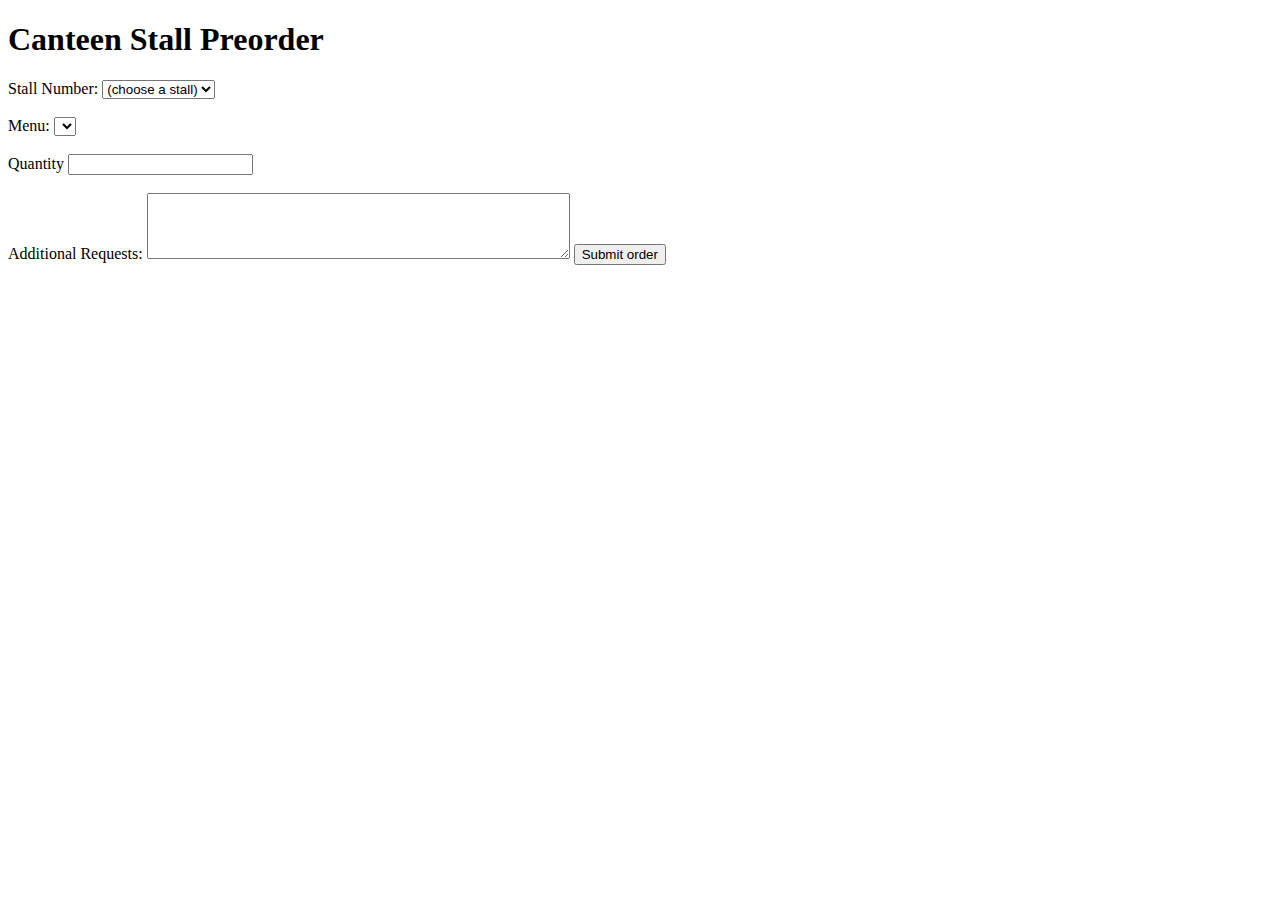
==== templates/index.html @ 76e3420b "Initial commit" ====
<!DOCTYPE html>
<html>
<head>
  <meta charset="utf-8">
  <title>Canteen Stall Preorder</title>
  <link rel="stylesheet" href="{{ url_for('static', filename='style.css') }}">
</head>
<body>
  <header>
    <h1>Canteen Stall Preorder</h1>
  </header>

  <section>
    <form action="/order" method="POST">
      <label for="stall">Stall Number: </label>
      <select id="stall" name="stall" required>
        <option value="0">(choose a stall)</option>
        <option value="1">Stall 1</option>
        <option value="2">Stall 2</option>
        <option value="3">Stall 3</option>
        <option value="4">Stall 4</option>
        <option value="5">Stall 5</option>
        <option value="6">Stall 6</option>
        <option value="7">Stall 7</option>
        <option value="8">Stall 8</option>
      </select><br><br>
      <label for="menu">Menu: </label>
      <select id="menu" name="menu" required></select><br><br>
      <label for="quantity">Quantity</label>
      <input type="number" id="quantity" name="quantity" max="6" required><br><br>
      <label for="requests">Additional Requests: </label>
      <textarea id="requests" name="requests" rows="4", cols="50"></textarea>
      
      <input type="submit" value="Submit order">
    </form>
  </section>

  <script>
    const stallSelect = document.getElementById('stall');
    const menuSelect = document.getElementById('menu');
    const stallMenus = {
    "0": ["(Choose a stall)"],  // Add missing comma here
    "1": ["Canned Drink ($1.00)", "Bottled Drink ($1.20)", "Iced Milo ($1.10)"],
    "2": ["Waffles ($1.50)", "Prata Rolls ($1.50)"],
    "3": ["White Chicken Rice ($3.50)", "Smoky BBQ Chicken Rice ($3.50)", "Chicken Cutlet Rice ($3.50)"]
    };

    stallSelect.addEventListener('change', () => {
      const selectedStall = stallSelect.value;
      const menuOptions = stallMenus[selectedStall];
      menuSelect.innerHTML = ''; // Clear existing options
      menuOptions.forEach(option => {
        const newOption = document.createElement('option');
        newOption.value = option;
        newOption.text = option;
        menuSelect.appendChild(newOption);
      });
    });
  </script>
</body>
</html>
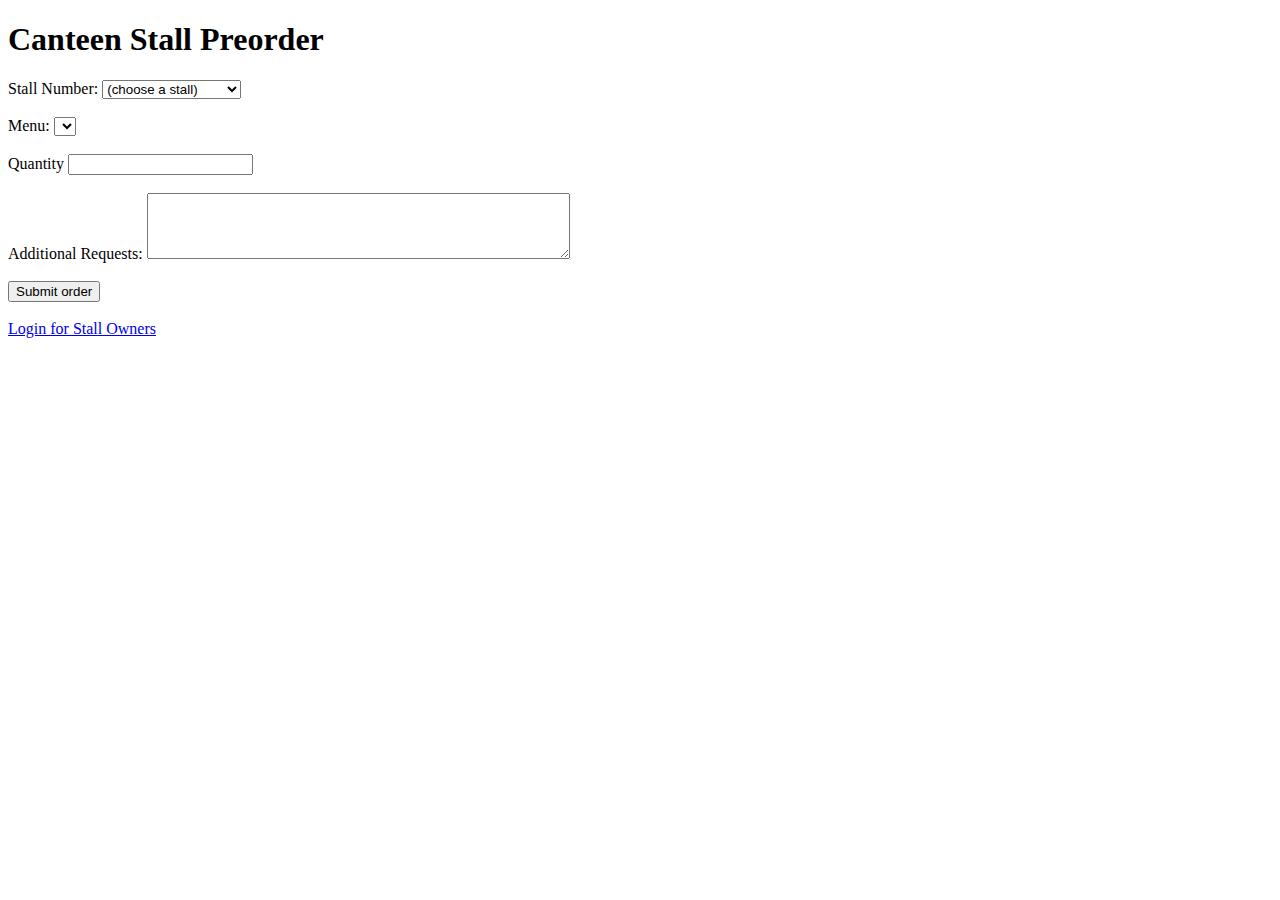
==== commit 825757b9: "Added functionality for stall vendors" ====
--- a/templates/index.html
+++ b/templates/index.html
@@ -15,8 +15,8 @@
       <label for="stall">Stall Number: </label>
       <select id="stall" name="stall" required>
         <option value="0">(choose a stall)</option>
-        <option value="1">Stall 1</option>
-        <option value="2">Stall 2</option>
+        <option value="1">Stall 1 (Drink Stall)</option>
+        <option value="2">Stall 2 (Snack Stall)</option>
         <option value="3">Stall 3</option>
         <option value="4">Stall 4</option>
         <option value="5">Stall 5</option>
@@ -29,20 +29,30 @@
       <label for="quantity">Quantity</label>
       <input type="number" id="quantity" name="quantity" max="6" required><br><br>
       <label for="requests">Additional Requests: </label>
-      <textarea id="requests" name="requests" rows="4", cols="50"></textarea>
+      <textarea id="requests" name="requests" rows="4", cols="50"></textarea><br><br>
       
       <input type="submit" value="Submit order">
     </form>
   </section>
 
+  <br>
+  
+  <footer>
+    <a href="/login">Login for Stall Owners</a>
+  </footer>
+
   <script>
     const stallSelect = document.getElementById('stall');
     const menuSelect = document.getElementById('menu');
     const stallMenus = {
-    "0": ["(Choose a stall)"],  // Add missing comma here
     "1": ["Canned Drink ($1.00)", "Bottled Drink ($1.20)", "Iced Milo ($1.10)"],
     "2": ["Waffles ($1.50)", "Prata Rolls ($1.50)"],
-    "3": ["White Chicken Rice ($3.50)", "Smoky BBQ Chicken Rice ($3.50)", "Chicken Cutlet Rice ($3.50)"]
+    "3": ["White Chicken Rice ($3.50)", "Smoky BBQ Chicken Rice ($3.50)", "Chicken Cutlet Rice ($3.50)"],
+    "4": ["Placeholder"],
+    "5": ["Placeholder"],
+    "6": ["Placeholder"],
+    "7": ["Placeholder"],
+    "8": ["Placeholder"],
     };
 
     stallSelect.addEventListener('change', () => {
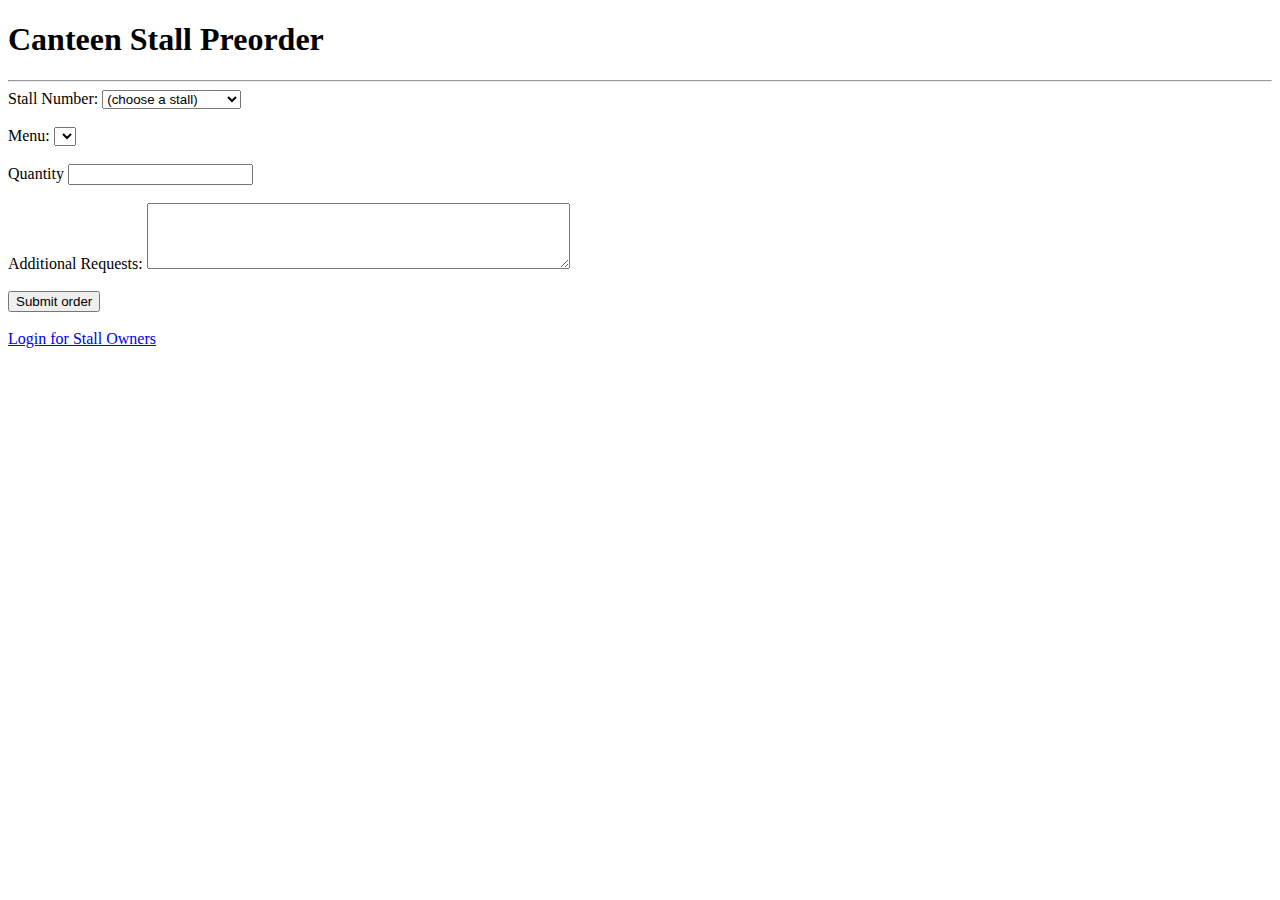
==== commit 11ba05aa: "Minor changes" ====
--- a/templates/index.html
+++ b/templates/index.html
@@ -9,6 +9,8 @@
   <header>
     <h1>Canteen Stall Preorder</h1>
   </header>
+
+  <hr>
 
   <section>
     <form action="/order" method="POST">
@@ -58,7 +60,7 @@
     stallSelect.addEventListener('change', () => {
       const selectedStall = stallSelect.value;
       const menuOptions = stallMenus[selectedStall];
-      menuSelect.innerHTML = ''; // Clear existing options
+      menuSelect.innerHTML = '';
       menuOptions.forEach(option => {
         const newOption = document.createElement('option');
         newOption.value = option;
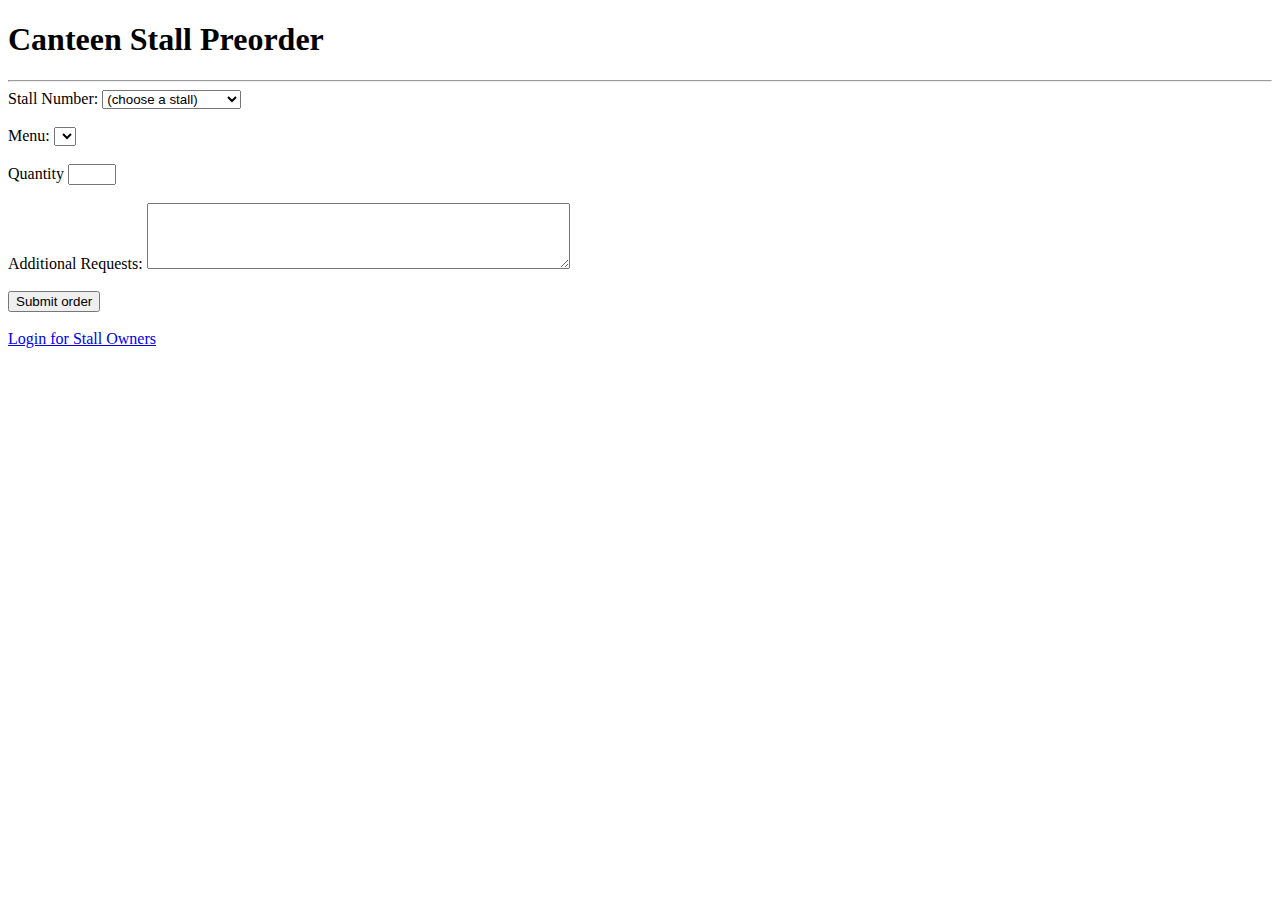
==== commit 224ee2ce: "I forgot" ====
--- a/templates/index.html
+++ b/templates/index.html
@@ -29,9 +29,9 @@
       <label for="menu">Menu: </label>
       <select id="menu" name="menu" required></select><br><br>
       <label for="quantity">Quantity</label>
-      <input type="number" id="quantity" name="quantity" max="6" required><br><br>
+      <input type="number" id="quantity" name="quantity" min="1" max="6" required><br><br>
       <label for="requests">Additional Requests: </label>
-      <textarea id="requests" name="requests" rows="4", cols="50"></textarea><br><br>
+      <textarea id="requests" name="requests" rows="4", cols="50" maxlength="100"></textarea><br><br>
       
       <input type="submit" value="Submit order">
     </form>
@@ -50,11 +50,12 @@
     "1": ["Canned Drink ($1.00)", "Bottled Drink ($1.20)", "Iced Milo ($1.10)"],
     "2": ["Waffles ($1.50)", "Prata Rolls ($1.50)"],
     "3": ["White Chicken Rice ($3.50)", "Smoky BBQ Chicken Rice ($3.50)", "Chicken Cutlet Rice ($3.50)"],
-    "4": ["Placeholder"],
-    "5": ["Placeholder"],
-    "6": ["Placeholder"],
-    "7": ["Placeholder"],
-    "8": ["Placeholder"],
+    "4": ["Beef Tacos", "Chicken Quesadillas", "Veggie Nachos", "Guacamole & Chips", "Lemonade"],
+    "5": ["Caesar Salad", "Grilled Chicken Wrap", "Fruit Smoothie Bowl", "Yogurt Parfait", "Fresh Orange Juice"],
+    "6": ["Chocolate Chip Cookies", "Brownies", "Cupcakes (Vanilla, Chocolate)", "Ice Cream Sundae", "Hot Chocolate"],
+    "7": ["Spaghetti Bolognese", "Fettuccine Alfredo", "Macaroni & Cheese", "Garlic Bread", "Iced Tea"],
+    "8": ["California Roll", "Spicy Tuna Roll", "Veggie Sushi Platter", "Edamame", "Green Tea Ice Cream"]
+      }
     };
 
     stallSelect.addEventListener('change', () => {
